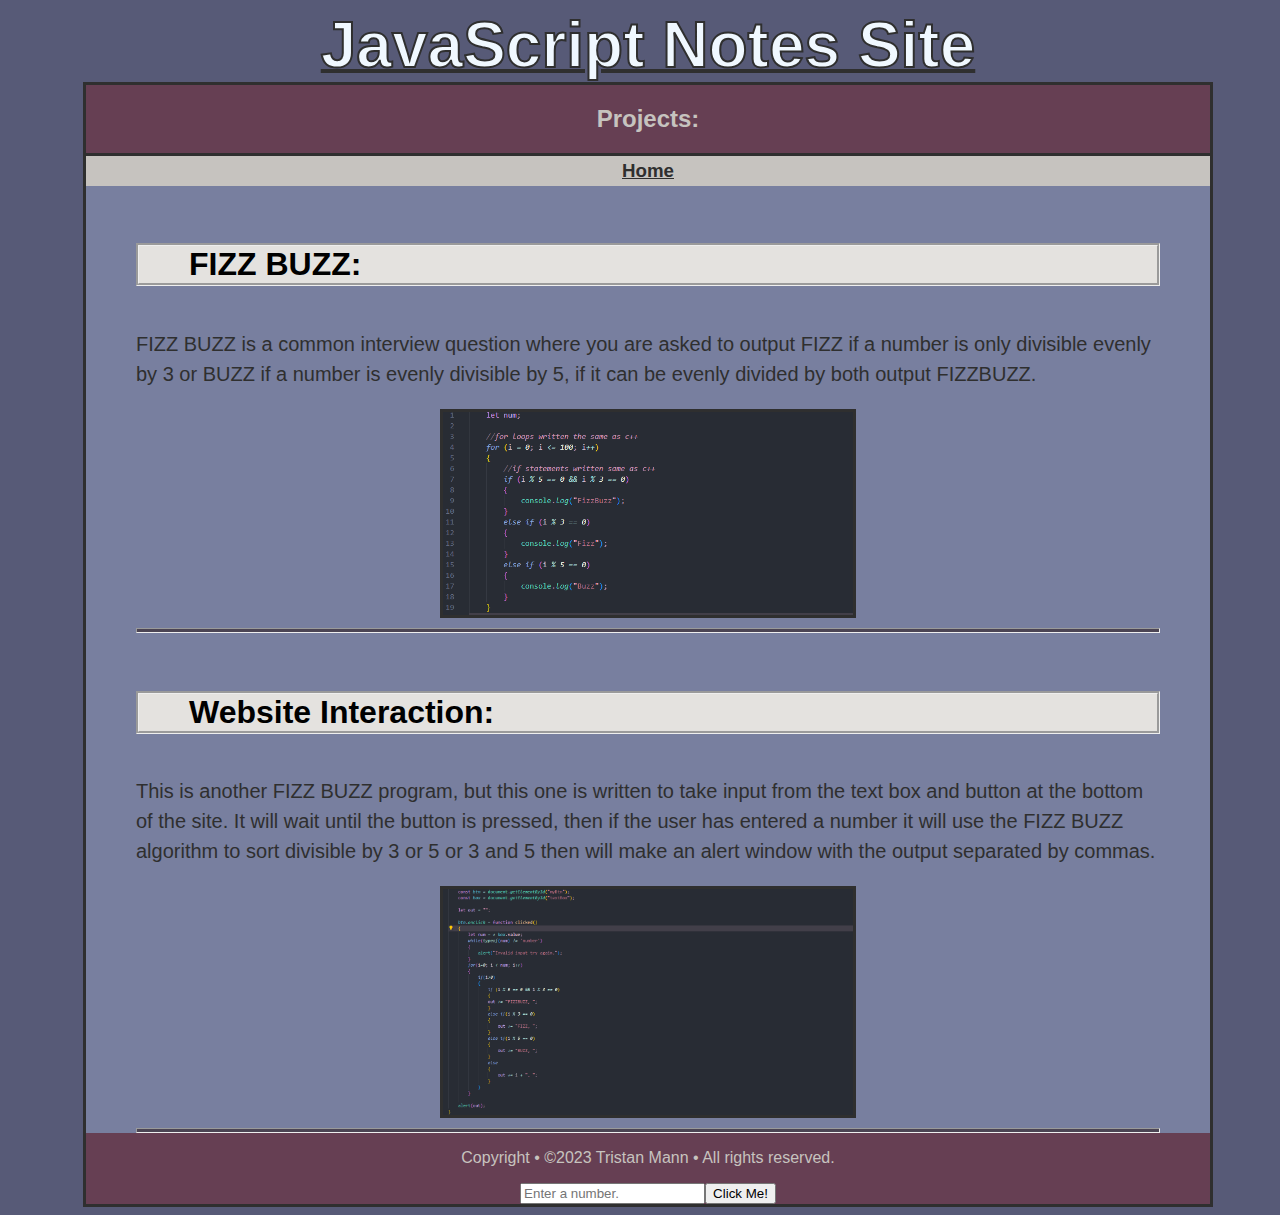
==== projects.html @ 0728a85f "Added new functionality" ====
<!DOCTYPE html>
<html>
    <head>
        <title>This is my first html JS project.</title>
        <meta charset = "UTF-8">
        <link rel="stylesheet" href="styles.css">
        <meta name="viewport" content="width=device-width, initial-scale=1.0">
        <script defer src="FIZZBUZZ.js"></script>
    </head>
    <body>
        <h1>JavaScript Notes Site</h1>
        <!--NOTES HEADER-->
        <div id="sectional"> <h2>Projects:</h2></div>

        <!--MONTHS TOOLBAR-->
        <div id="toolbar"><h3><a href="index.html"> Home </a></h3></div>
       

        <article class="note">
            <h4>FIZZ BUZZ: </h4>
            <p>FIZZ BUZZ is a common interview question where you are asked to output FIZZ if a number is only divisible evenly by 3
                or BUZZ if a number is evenly divisible by 5, if it can be evenly divided by both output FIZZBUZZ.</p>
                <img src="Screenshot 2023-11-13 211616.png">
            <hr>
        </article>
        <article class="note">
            <h4>Website Interaction: </h4>
            <p>This is another FIZZ BUZZ program, but this one is written to take input from the text box and button at the bottom of the site.
                It will wait until the button is pressed, then if the user has entered a number it will use the FIZZ BUZZ algorithm to sort divisible by 3 or 5 or 3 and 5
                then will make an alert window with the output separated by commas. 
            </p>
                <img src="Screenshot 2023-11-14 105756.png">
            <hr>
        </article>
        

    </body>
    <footer>
        <p>Copyright &bull; ©2023 Tristan Mann &bull; All rights reserved.</p>
        <form><input id="textBox" type="text" placeholder="Enter a number."><button id="myBtn" type="button">Click Me!</button></form>
    </footer>
</html>
---- styles.css ----
body
{
    width: 100%;
    background-color: #575a77;
    text-align: center;
    font-family:Arial, Helvetica, sans-serif;
}
h1
{
    color:aliceblue;
    -webkit-text-stroke: 2px #2f2f2f;
    font-size: 4em;
    text-decoration: underline 4px #2f2f2f;
    font-family:'Lucida Sans', 'Lucida Sans Regular', 'Lucida Grande', 'Lucida Sans Unicode', Geneva, Verdana, sans-serif;
    margin: 0px;
}

#sectional
{
    background-color: #693c4fe3;
    color:#c6c3bf;
    width:80%;
    margin-left: auto;
    margin-right: auto;
    border-style: solid;
    border-color: #2f2f2f;
    padding-left: 50px;
    padding-right: 50px;
}
#toolbar h3
{
    display:inline-block;
    margin: 4px;
}
#toolbar
{
    width: 80%;
    background-color: #c6c3bf;
    margin-left: auto;
    margin-right: auto;
    padding-left: 50px;
    padding-right: 50px;
    border-left: solid;
    border-right: solid;
    border-color:#2f2f2f;
}

.note
{
    background-color: #787f9f;
    width: 80%;
    text-align: left;
    margin-left: auto;
    margin-right: auto;
    padding-left: 50px;
    padding-right: 50px;
    padding-top: 15px;
    border-right: solid;
    border-left: solid;
    border-color:#2f2f2f;
}
.note h4
{
    font-style: bold;
    font-size: 2em;
    background-color: #e4e2df;
    margin-left: auto;
    margin-right: auto;
    padding-left: 50px;
    padding-right: 50px;
    padding-top: 0px;
    padding-bottom: 0px;
    border-style: groove;
}
.note p
{
    line-height: 30px;
    font-size: 20px;
    color: #2f2f2f;
}
img
{
    background-color: #787f9f;
    width: 40%;
    display: block;
    margin-left: auto;
    margin-right: auto;
    margin-bottom: 10px;
    border: solid;
    border-color: #2f2f2f;
}

hr{
    padding: 0px;
    margin: 0px;
    background-color:#4b4453;
    height: 3px;
}
footer
{
    background-color: #693c4fe3;
    color:#c6c3bf;
    width:80%;
    margin-left: auto;
    margin-right: auto;
    border-right: solid;
    border-left: solid;
    border-bottom: solid;
    border-color: #2f2f2f;
    padding-left: 50px;
    padding-right: 50px;
    display: inline-block;
}
/*STYLING LINKS*/
a
{
    color:#2f2f2f;
}
a:visited
{
    color:#4b4453;
}
a:hover
{
    color:#787f9f;
    text-shadow: 2px -1px 2px #2f2f2f;
}
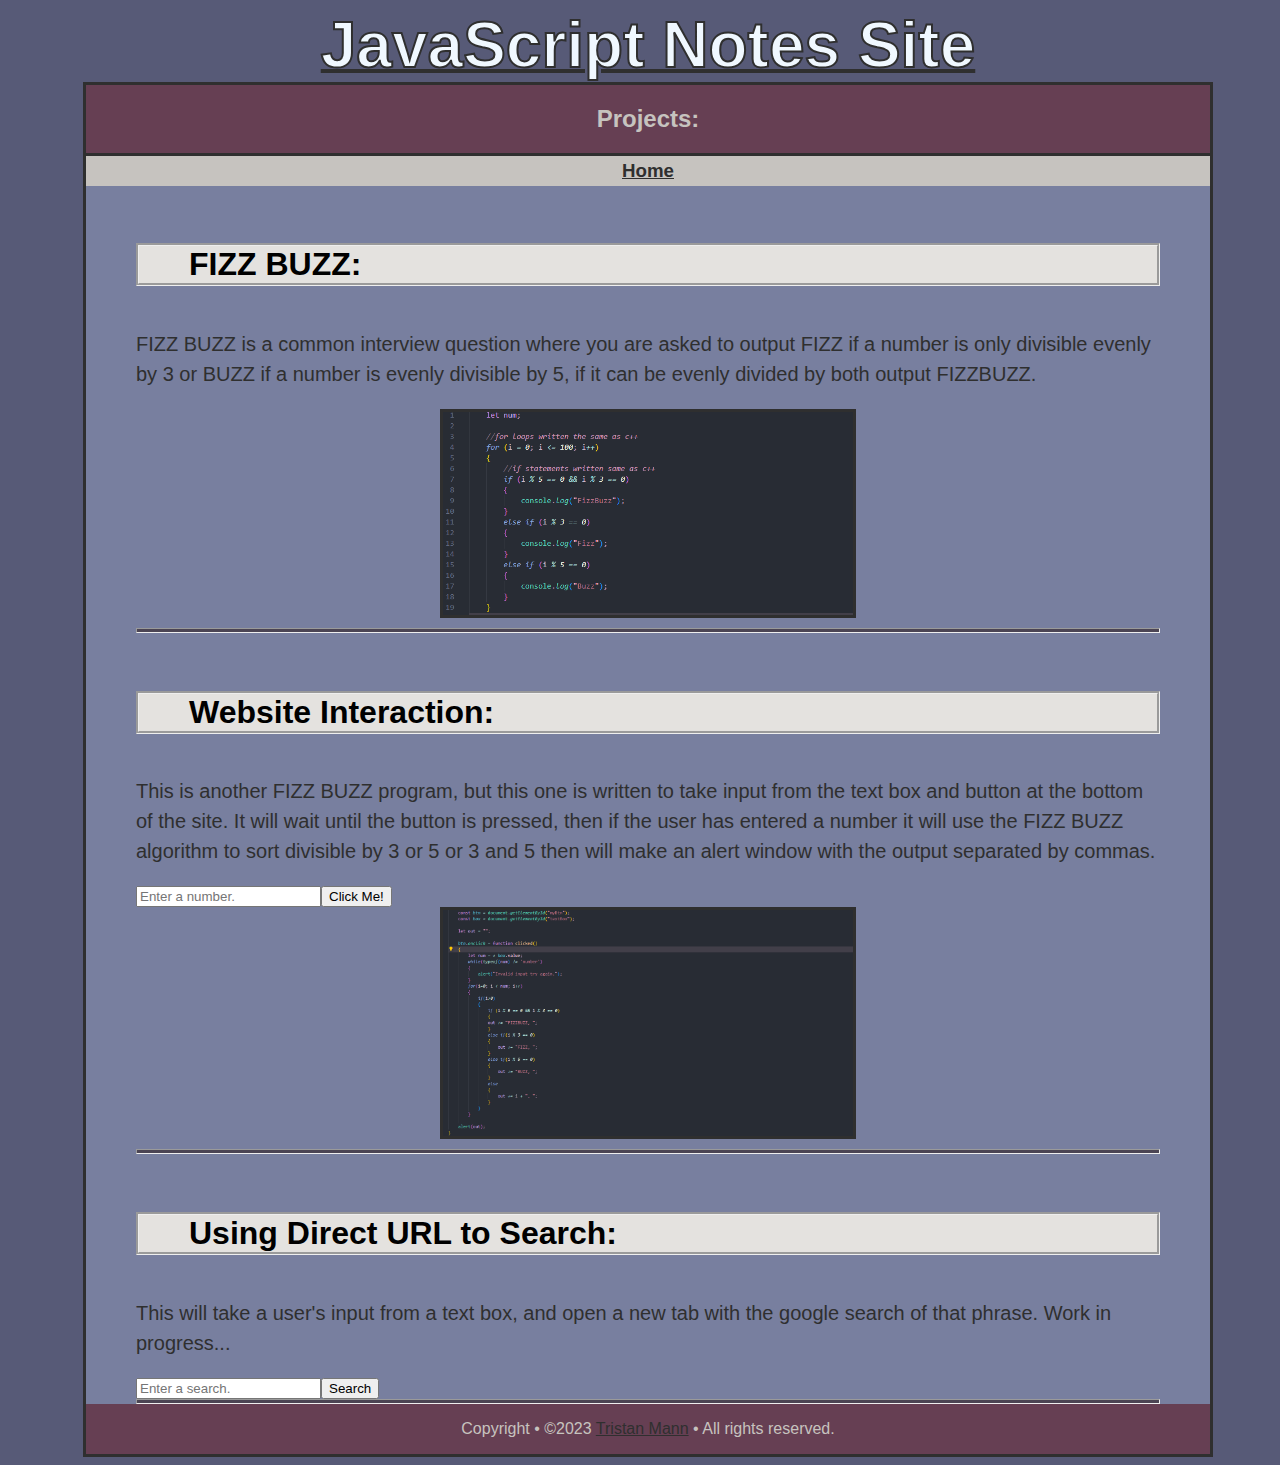
==== commit 50bc5ef6: "Added next project" ====
--- a/projects.html
+++ b/projects.html
@@ -29,14 +29,23 @@
                 It will wait until the button is pressed, then if the user has entered a number it will use the FIZZ BUZZ algorithm to sort divisible by 3 or 5 or 3 and 5
                 then will make an alert window with the output separated by commas. 
             </p>
+            <form><input id="textBox" type="text" placeholder="Enter a number."><button id="myBtn" type="button">Click Me!</button></form>
                 <img src="Screenshot 2023-11-14 105756.png">
+            <hr>
+        </article>
+        <article class="note" >
+            <h4>Using Direct URL to Search: </h4>
+            <p>This will take a user's input from a text box, and open a new tab with the google search of that phrase. Work in progress...
+            </p>
+            <div id="search"><input id="searchBar" type="search" placeholder="Enter a search."><a id="anchor" target="_blank" href=""><button id="searchBtn" type="button">Search</button></a></div>
             <hr>
         </article>
         
 
     </body>
     <footer>
-        <p>Copyright &bull; ©2023 Tristan Mann &bull; All rights reserved.</p>
-        <form><input id="textBox" type="text" placeholder="Enter a number."><button id="myBtn" type="button">Click Me!</button></form>
+        <p>Copyright &bull; ©2023 <a target="_blank" href="https://github.com/Tr-Mann">Tristan Mann</a> &bull; All rights reserved.</p>
+    </footer>
+        
     </footer>
 </html>
